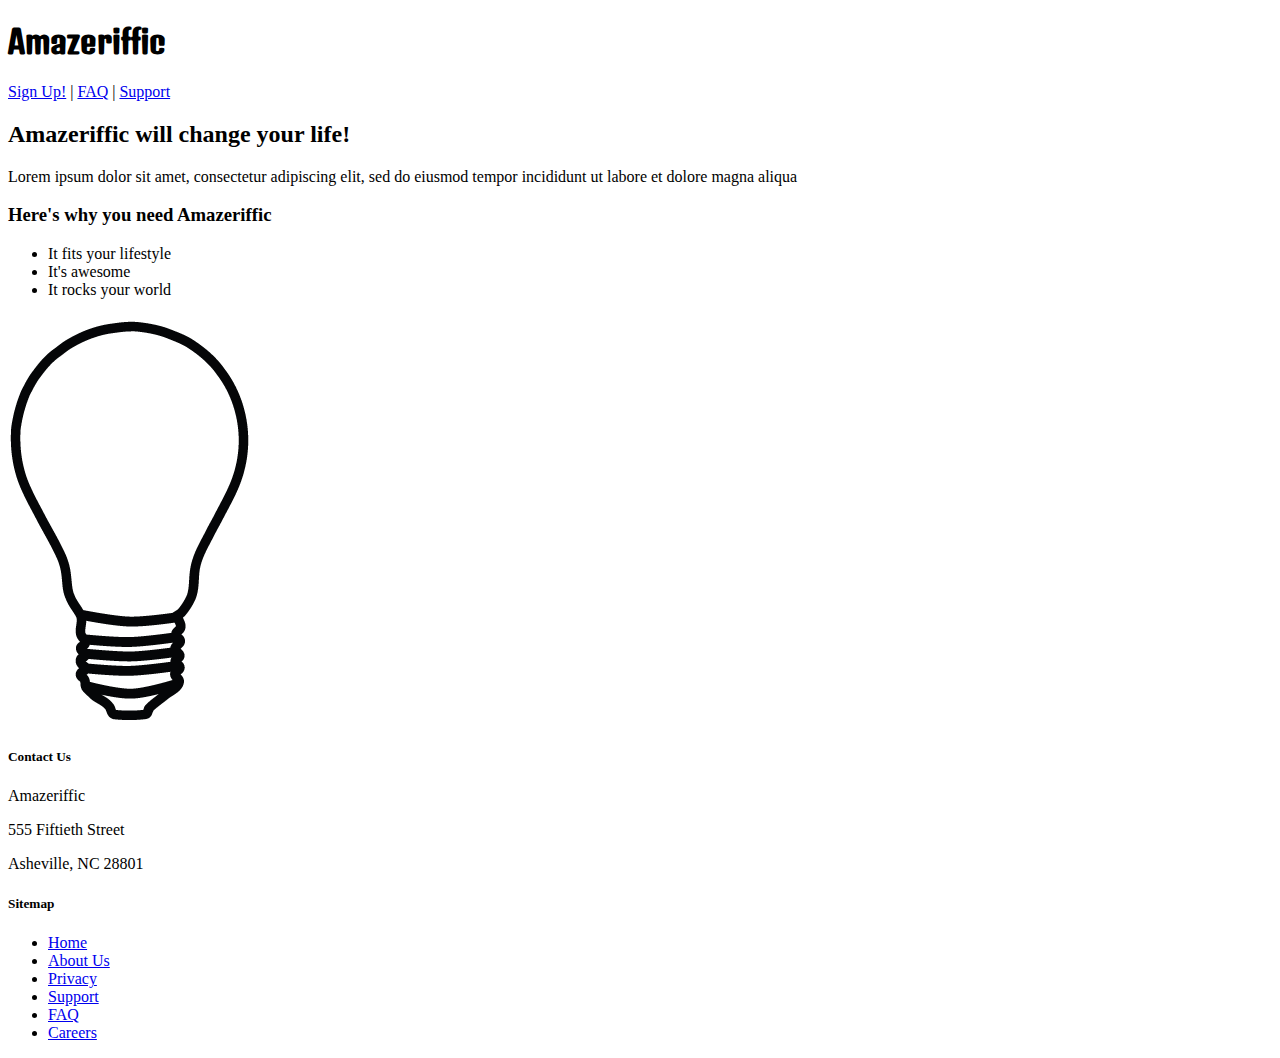
==== index.html @ 6cf3ffa6 "added google font to style sheet" ====
<!doctype html>
<html>
  <head>
  	<title>Amazeriffic</title>
    <!-- There's a line break below to make things more readable -->
    <link href='http://fonts.googleapis.com/css?family=Denk+One' 
          rel='stylesheet' type='text/css'>
    <link rel="stylesheet" type="text/css" href="style.css">
  </head>
 
  <body>
    <header>
      <h1>Amazeriffic</h1>
      <nav>
      	<a href="#">Sign Up!</a> |
      	<a href="faq.html">FAQ</a> |
      	<a href="#">Support</a>
      </nav>
    </header>
    
    <main>
      <h2>Amazeriffic will change your life!</h2>
      <p>Lorem ipsum dolor sit amet, consectetur adipiscing elit, sed do eiusmod tempor incididunt ut labore et dolore magna aliqua</p>

      <h3>Here's why you need Amazeriffic</h3>
      <ul>
      	<li>It fits your lifestyle</li>
      	<li>It's awesome</li>
      	<li>It rocks your world</li>
      </ul>

      <img src="lightbulb.png" alt="an image of a lightbulb">
    </main>

    <footer>
      <div class="contact">
        <h5>Contact Us</h5>
        <p>Amazeriffic</p>
        <p>555 Fiftieth Street</p>
        <p>Asheville, NC 28801</p>
      </div>

      <div class="sitemap">
      	<h5>Sitemap</h5>
      	<ul>
      		<li><a href="#">Home</a></li>
      		<li><a href="#">About Us</a></li>
      		<li><a href="#">Privacy</a></li>
      		<li><a href="#">Support</a></li>
      		<li><a href="faq.html">FAQ</a></li>
      		<li><a href="#">Careers</a></li>
      	</ul>
      </div>
    </footer>
  </body>
</html>
---- style.css ----
body  {
	font-size: 100%;   /* this sets the base font size for everything */
}

h1  {
	font-family: 'Denk One', sans-serif;
}
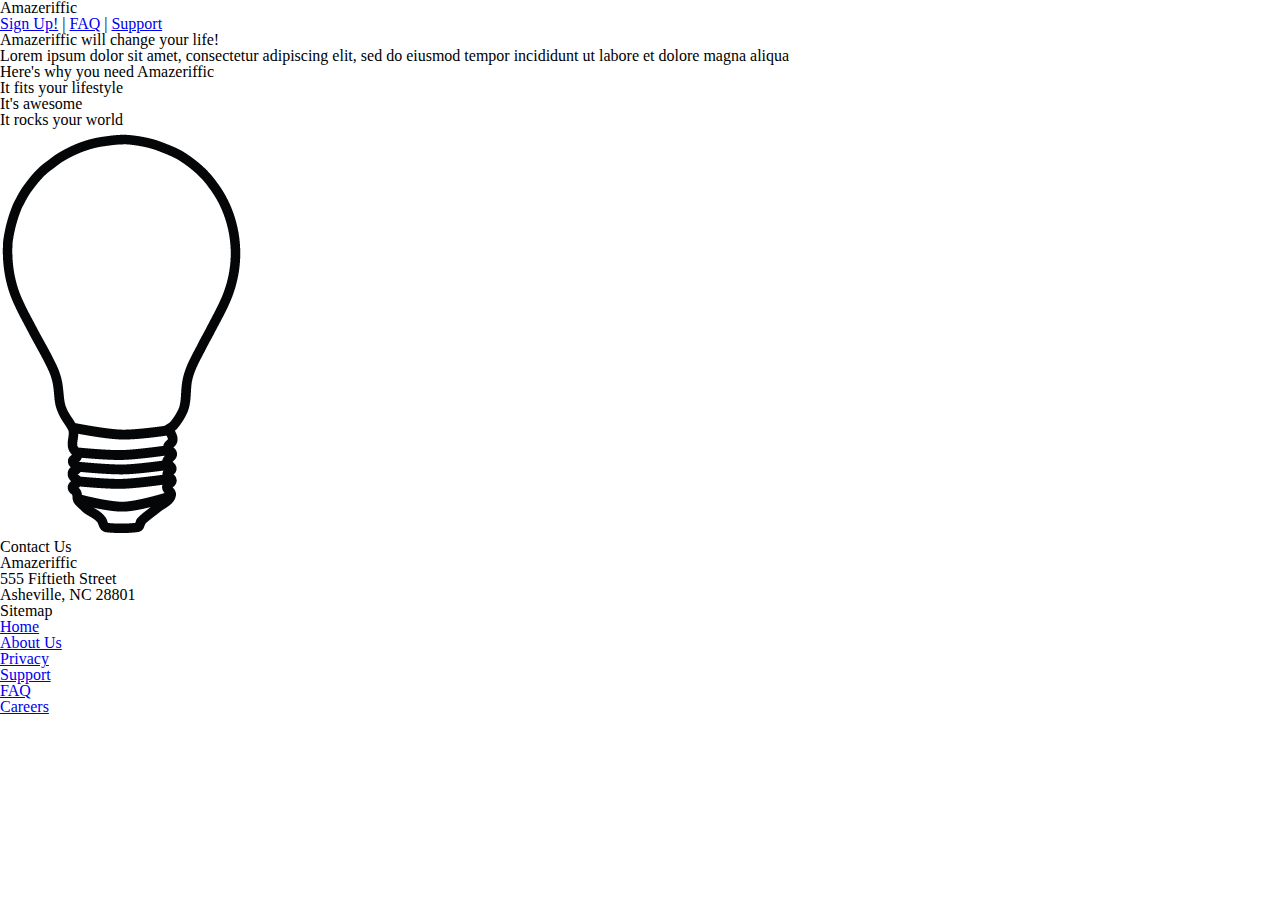
==== commit f89fbf94: "created reset.css, emptied style.css, and added links to index.html" ====
--- a/index.html
+++ b/index.html
@@ -2,9 +2,7 @@
 <html>
   <head>
   	<title>Amazeriffic</title>
-    <!-- There's a line break below to make things more readable -->
-    <link href='http://fonts.googleapis.com/css?family=Denk+One' 
-          rel='stylesheet' type='text/css'>
+    <link rel="stylesheet" type="text/css" href="reset.css">
     <link rel="stylesheet" type="text/css" href="style.css">
   </head>
  
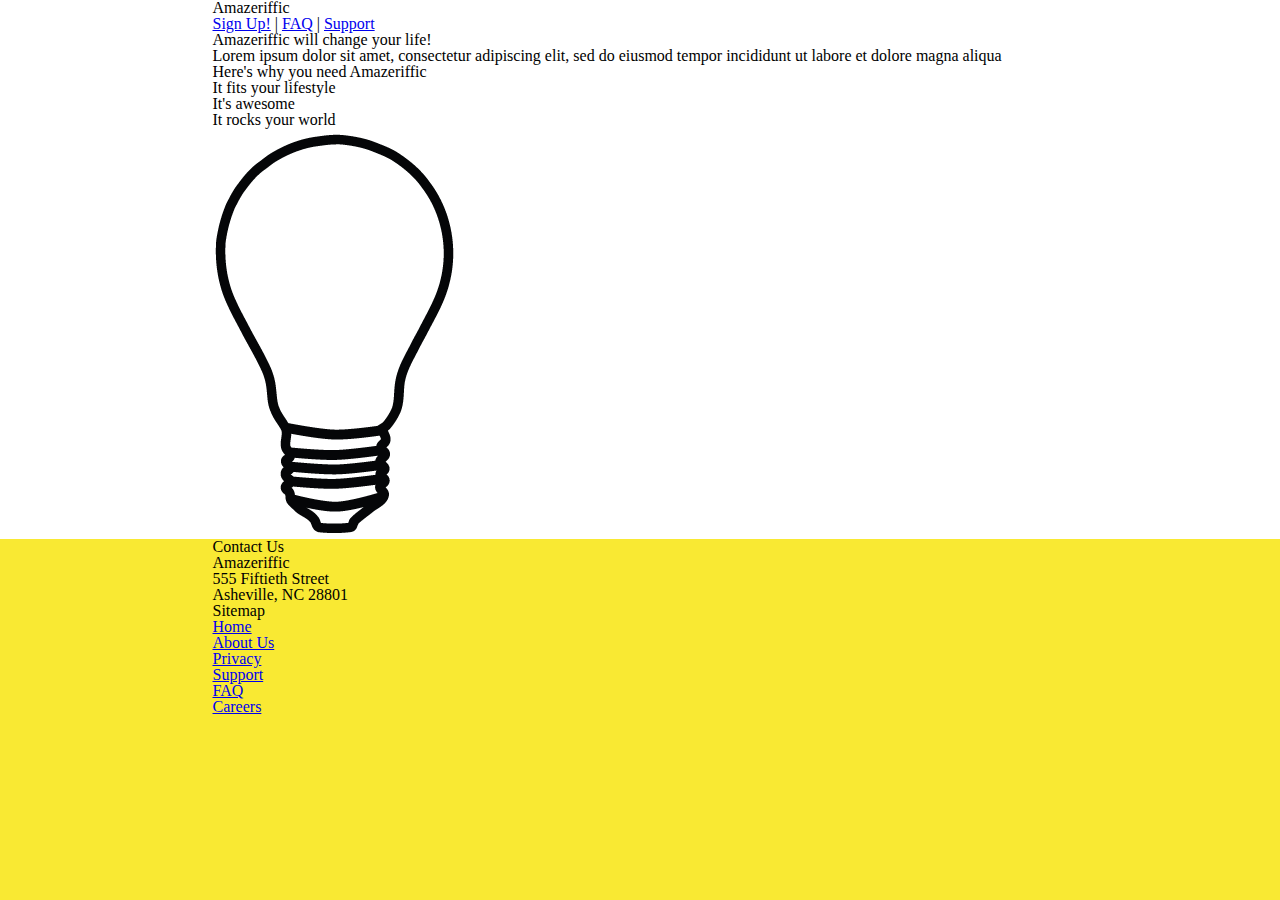
==== commit 3f21e6ac: "created 'container' class in index.html, and set margin to auto in style.css file" ====
--- a/index.html
+++ b/index.html
@@ -8,47 +8,53 @@
  
   <body>
     <header>
-      <h1>Amazeriffic</h1>
-      <nav>
-      	<a href="#">Sign Up!</a> |
-      	<a href="faq.html">FAQ</a> |
-      	<a href="#">Support</a>
-      </nav>
+      <div class="container">
+        <h1>Amazeriffic</h1>
+        <nav>
+      	  <a href="#">Sign Up!</a> |
+      	  <a href="faq.html">FAQ</a> |
+      	  <a href="#">Support</a>
+        </nav>
+      </div>
     </header>
     
     <main>
-      <h2>Amazeriffic will change your life!</h2>
-      <p>Lorem ipsum dolor sit amet, consectetur adipiscing elit, sed do eiusmod tempor incididunt ut labore et dolore magna aliqua</p>
+      <div class="container">
+        <h2>Amazeriffic will change your life!</h2>
+        <p>Lorem ipsum dolor sit amet, consectetur adipiscing elit, sed do eiusmod tempor incididunt ut labore et dolore magna aliqua</p>
 
-      <h3>Here's why you need Amazeriffic</h3>
-      <ul>
-      	<li>It fits your lifestyle</li>
-      	<li>It's awesome</li>
-      	<li>It rocks your world</li>
-      </ul>
+        <h3>Here's why you need Amazeriffic</h3>
+        <ul>
+      	  <li>It fits your lifestyle</li>
+      	  <li>It's awesome</li>
+      	  <li>It rocks your world</li>
+        </ul>
 
-      <img src="lightbulb.png" alt="an image of a lightbulb">
+        <img src="lightbulb.png" alt="an image of a lightbulb">
+      </div>
     </main>
 
     <footer>
-      <div class="contact">
-        <h5>Contact Us</h5>
-        <p>Amazeriffic</p>
-        <p>555 Fiftieth Street</p>
-        <p>Asheville, NC 28801</p>
-      </div>
+      <div class="container">
+        <div class="contact">
+          <h5>Contact Us</h5>
+          <p>Amazeriffic</p>
+          <p>555 Fiftieth Street</p>
+          <p>Asheville, NC 28801</p>
+        </div>
 
-      <div class="sitemap">
-      	<h5>Sitemap</h5>
-      	<ul>
-      		<li><a href="#">Home</a></li>
-      		<li><a href="#">About Us</a></li>
-      		<li><a href="#">Privacy</a></li>
-      		<li><a href="#">Support</a></li>
-      		<li><a href="faq.html">FAQ</a></li>
-      		<li><a href="#">Careers</a></li>
-      	</ul>
-      </div>
+        <div class="sitemap">
+      	  <h5>Sitemap</h5>
+      	  <ul>
+      		  <li><a href="#">Home</a></li>
+      		  <li><a href="#">About Us</a></li>
+      		  <li><a href="#">Privacy</a></li>
+      		  <li><a href="#">Support</a></li>
+      		  <li><a href="faq.html">FAQ</a></li>
+      		  <li><a href="#">Careers</a></li>
+      	  </ul>
+        </div>
+      </div>  
     </footer>
   </body>
 </html>--- a/style.css
+++ b/style.css
@@ -0,0 +1,20 @@
+body  {
+	background: #f9e933;
+}
+
+header, main, footer  {
+	min-width: 855px;
+}
+
+header .container, main .container, footer .container  {
+	max-width: 855px;
+    margin: auto;  /* Extends margin to edge of browser, keeping background color settings */
+}
+
+header {
+	background: white;
+}
+
+main  {
+	background: white;
+}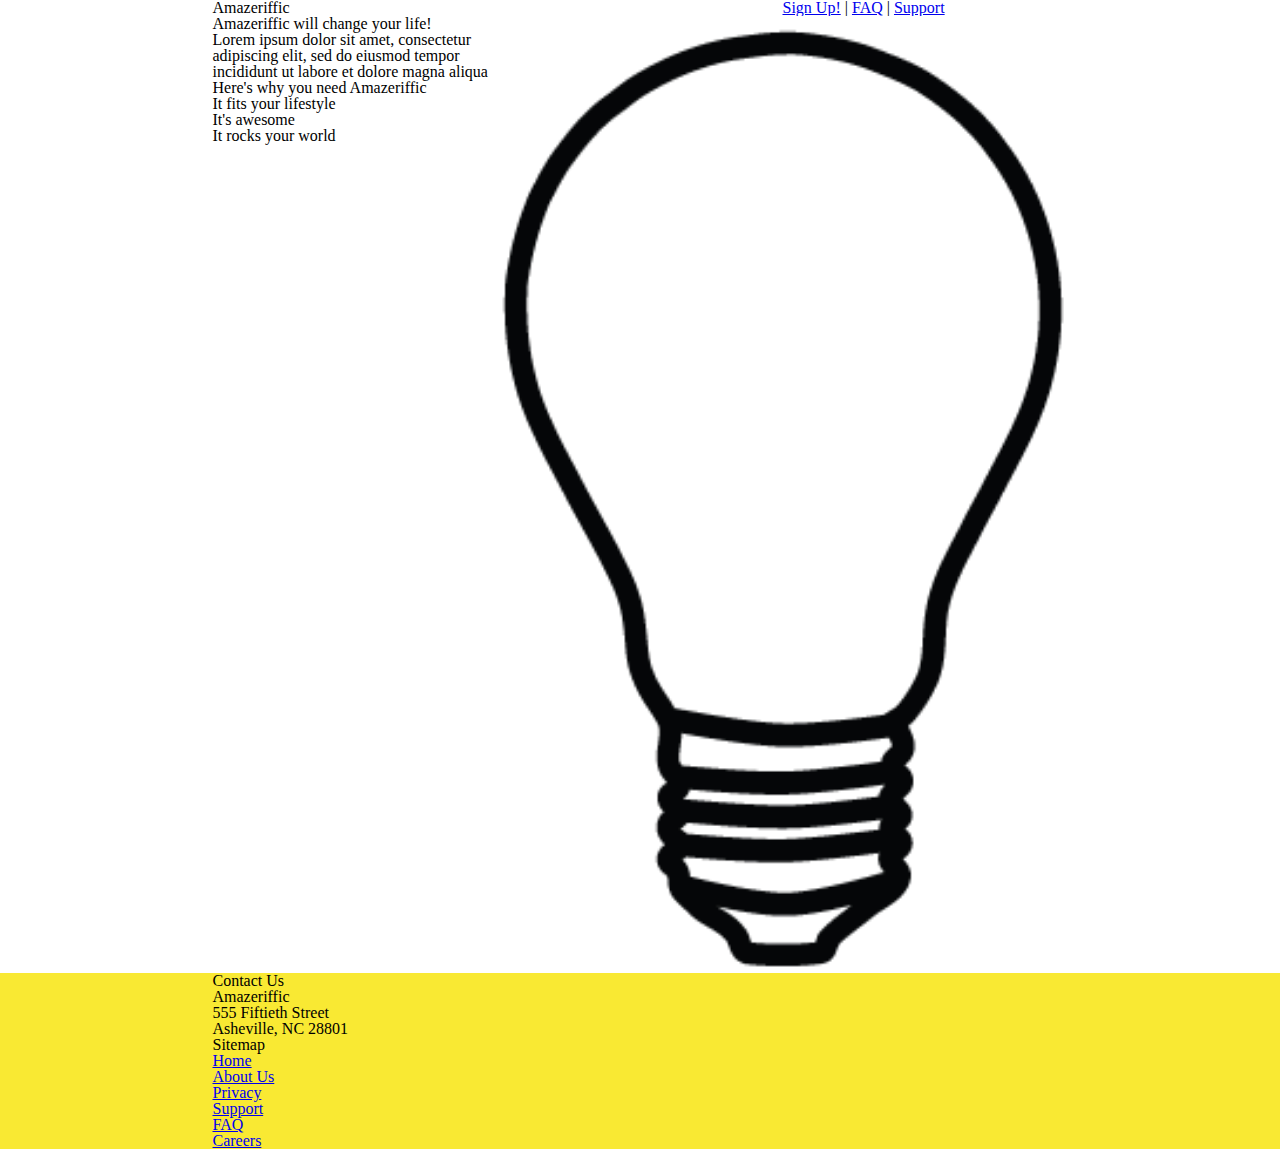
==== commit e2f80117: "added float to header and main section" ====
--- a/index.html
+++ b/index.html
@@ -20,15 +20,17 @@
     
     <main>
       <div class="container">
-        <h2>Amazeriffic will change your life!</h2>
-        <p>Lorem ipsum dolor sit amet, consectetur adipiscing elit, sed do eiusmod tempor incididunt ut labore et dolore magna aliqua</p>
+        <div class="main_content">
+          <h2>Amazeriffic will change your life!</h2>
+          <p>Lorem ipsum dolor sit amet, consectetur adipiscing elit, sed do eiusmod tempor incididunt ut labore et dolore magna aliqua</p>
 
-        <h3>Here's why you need Amazeriffic</h3>
-        <ul>
-      	  <li>It fits your lifestyle</li>
-      	  <li>It's awesome</li>
-      	  <li>It rocks your world</li>
-        </ul>
+          <h3>Here's why you need Amazeriffic</h3>
+          <ul>
+      	    <li>It fits your lifestyle</li>
+      	    <li>It's awesome</li>
+      	    <li>It rocks your world</li>
+          </ul>
+        </div>  
 
         <img src="lightbulb.png" alt="an image of a lightbulb">
       </div>
--- a/style.css
+++ b/style.css
@@ -13,8 +13,33 @@
 
 header {
 	background: white;
+	overflow: auto;
+}
+
+header h1  {
+	float: left;
+	width: 570px;
+}
+
+header nav  {
+	float: right;
+	width: 285px;
 }
 
 main  {
 	background: white;
-}+	overflow: auto;
+}
+
+main img {
+	float: right;
+	width: 570px;
+}
+
+main .main_content  {
+	float: left;
+	width: 285px;
+}
+
+
+
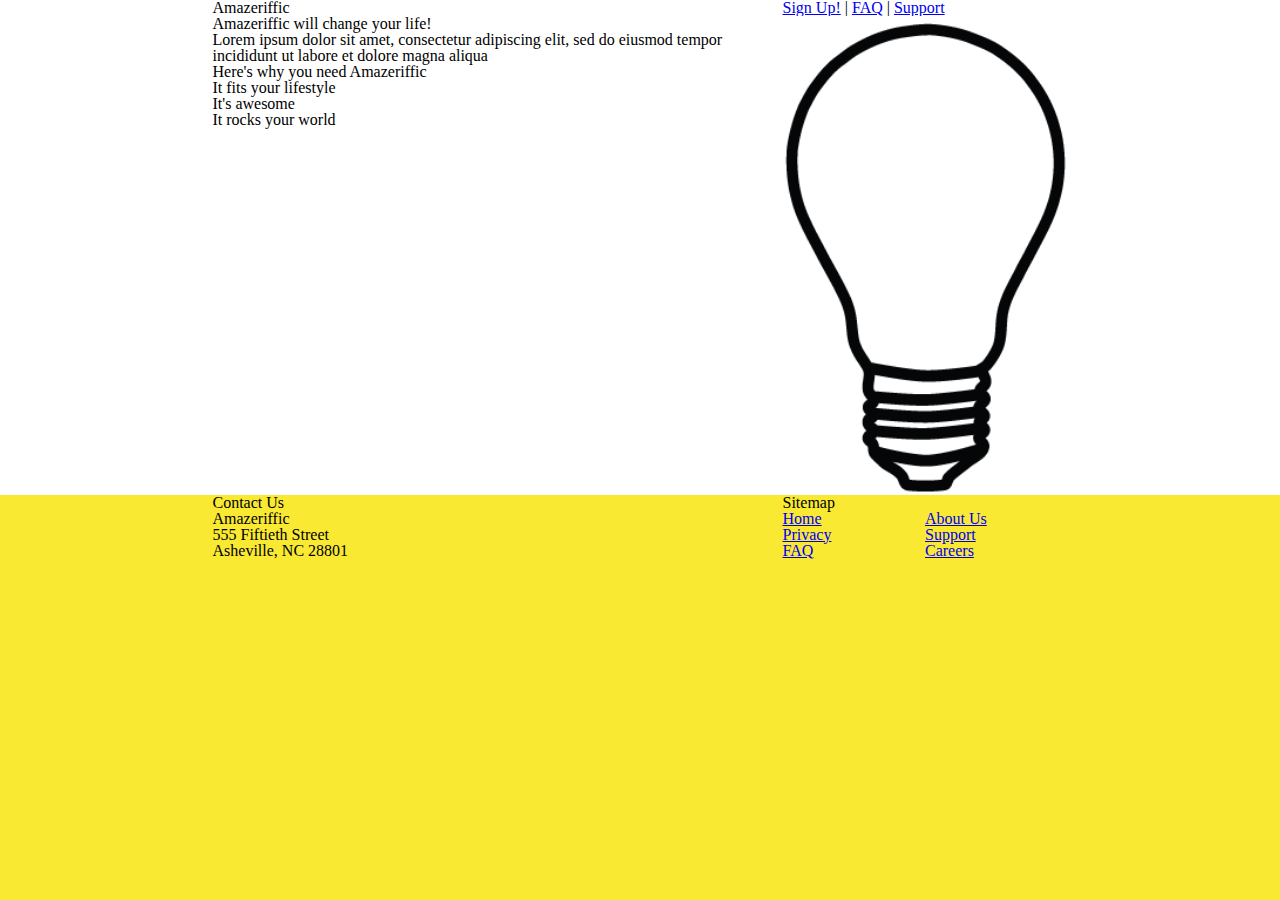
==== commit 36544e52: "split ul in sitemap into two columns" ====
--- a/index.html
+++ b/index.html
@@ -47,13 +47,14 @@
 
         <div class="sitemap">
       	  <h5>Sitemap</h5>
-      	  <ul>
-      		  <li><a href="#">Home</a></li>
-      		  <li><a href="#">About Us</a></li>
-      		  <li><a href="#">Privacy</a></li>
-      		  <li><a href="#">Support</a></li>
-      		  <li><a href="faq.html">FAQ</a></li>
-      		  <li><a href="#">Careers</a></li>
+      	  <ul class="columns" data-columns="2">
+              <li><a href="#">Home</a></li>
+      		    <li><a href="#">About Us</a></li>
+      		    <li><a href="#">Privacy</a></li>
+      		    <li><a href="#">Support</a></li>
+      		    <li><a href="faq.html">FAQ</a></li>
+      		    <li><a href="#">Careers</a></li>
+            </div>
       	  </ul>
         </div>
       </div>  
--- a/style.css
+++ b/style.css
@@ -33,13 +33,30 @@
 
 main img {
 	float: right;
-	width: 570px;
+	width: 285px;
 }
 
 main .main_content  {
 	float: left;
+	width: 570px;
+}
+
+footer  {
+	overflow: auto;
+}
+
+footer .sitemap  {
+	float: right;
 	width: 285px;
 }
 
+footer li  {
+	float: left;  /* float li items in left of right-hand column */
+	width: 50%;   /* split into two columns each 50% of available width */
+}
 
+footer .contact  {
+	float: left;
+	width: 570px;
+}
 
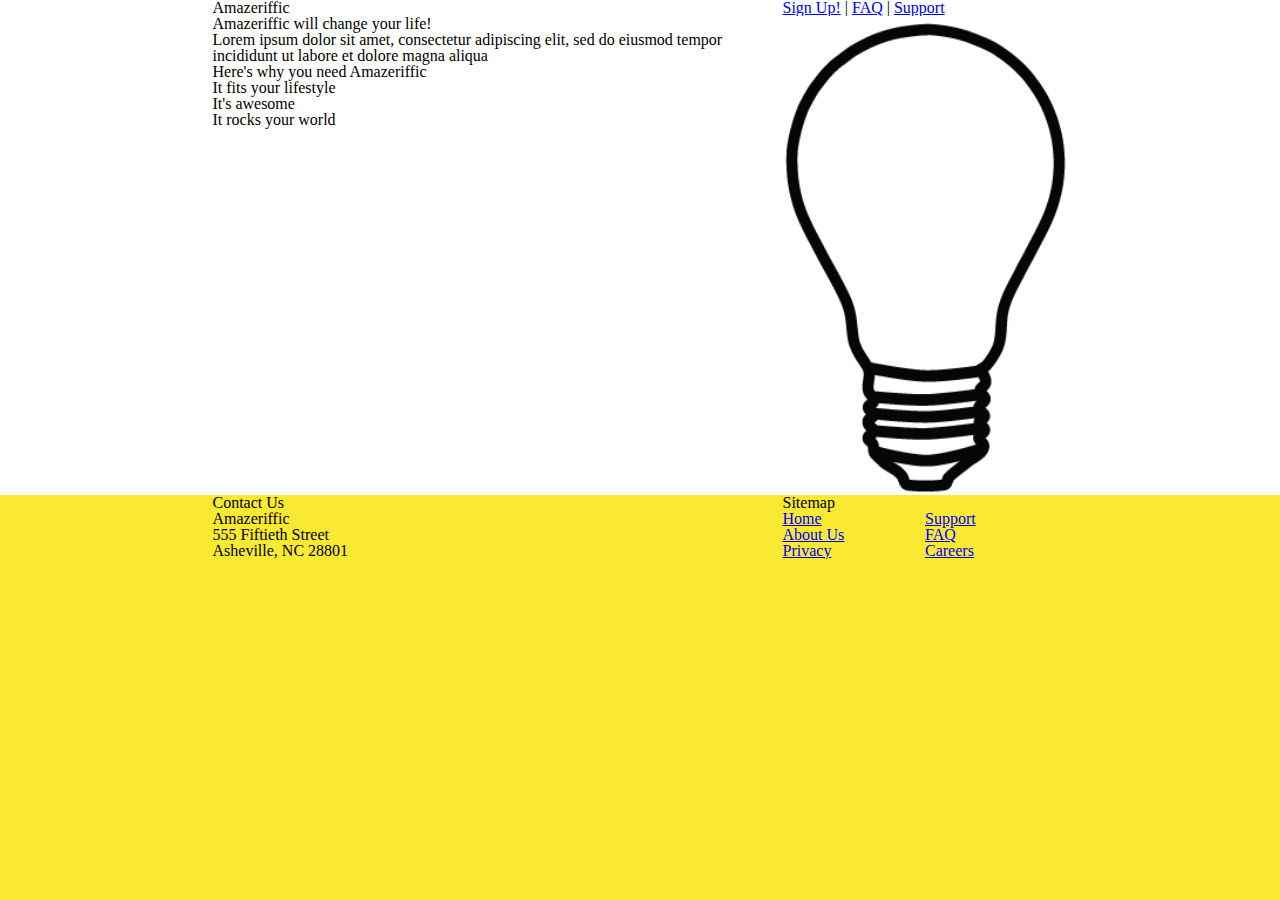
==== commit c356461a: "floating and splitting sitemap so items stay in correct order" ====
--- a/index.html
+++ b/index.html
@@ -47,10 +47,13 @@
 
         <div class="sitemap">
       	  <h5>Sitemap</h5>
-      	  <ul class="columns" data-columns="2">
+      	  <ul>
+            <div class="sitemap_left">
               <li><a href="#">Home</a></li>
       		    <li><a href="#">About Us</a></li>
       		    <li><a href="#">Privacy</a></li>
+            </div>
+            <div class="sitemap_right">
       		    <li><a href="#">Support</a></li>
       		    <li><a href="faq.html">FAQ</a></li>
       		    <li><a href="#">Careers</a></li>
--- a/style.css
+++ b/style.css
@@ -50,9 +50,16 @@
 	width: 285px;
 }
 
-footer li  {
-	float: left;  /* float li items in left of right-hand column */
-	width: 50%;   /* split into two columns each 50% of available width */
+footer .sitemap_left  {
+	float: left;
+	display: inline;
+	width: 50%;
+}
+
+footer .sitemap_right {
+	float: right;
+	display: inline;
+	width: 50%;
 }
 
 footer .contact  {
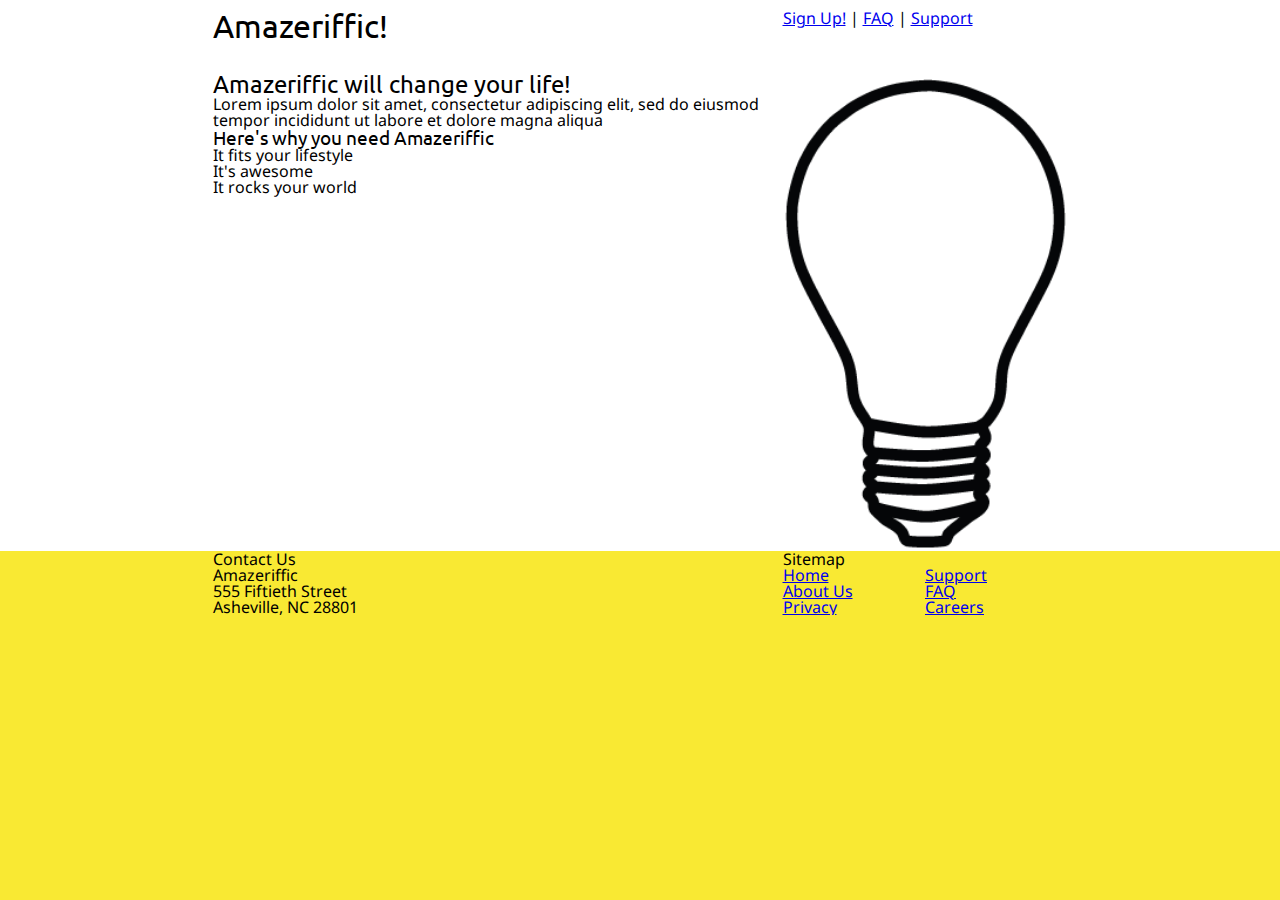
==== commit 1353fd59: "starting to add margins etc" ====
--- a/index.html
+++ b/index.html
@@ -4,12 +4,14 @@
   	<title>Amazeriffic</title>
     <link rel="stylesheet" type="text/css" href="reset.css">
     <link rel="stylesheet" type="text/css" href="style.css">
+    <link href='http://fonts.googleapis.com/css?family=Ubuntu' rel='stylesheet' type='text/css'>
+    <link href='http://fonts.googleapis.com/css?family=Droid+Sans' rel='stylesheet' type='text/css'>
   </head>
  
   <body>
     <header>
       <div class="container">
-        <h1>Amazeriffic</h1>
+        <h1>Amazeriffic!</h1>
         <nav>
       	  <a href="#">Sign Up!</a> |
       	  <a href="faq.html">FAQ</a> |
--- a/style.css
+++ b/style.css
@@ -1,5 +1,21 @@
 body  {
 	background: #f9e933;
+	font-size: 100%;
+	font-family: 'Droid Sans', sans-serif;
+}
+
+h2  {
+	font-family: 'Ubuntu', sans-serif;
+	font-size: x-large;
+}
+
+h3  {
+	font-family: 'Ubuntu', sans-serif;
+	font-size: larger;
+}
+
+h4  {
+	font-family: 'Ubuntu', sans-serif;
 }
 
 header, main, footer  {
@@ -19,11 +35,16 @@
 header h1  {
 	float: left;
 	width: 570px;
+	margin-top: 10px;
+	margin-bottom: 30px;
+	font-family: 'Ubuntu', sans-serif;
+	font-size: xx-large;
 }
 
 header nav  {
 	float: right;
 	width: 285px;
+	margin-top: 10px;
 }
 
 main  {
@@ -52,13 +73,11 @@
 
 footer .sitemap_left  {
 	float: left;
-	display: inline;
-	width: 50%;
+    width: 50%;
 }
 
 footer .sitemap_right {
 	float: right;
-	display: inline;
 	width: 50%;
 }
 
